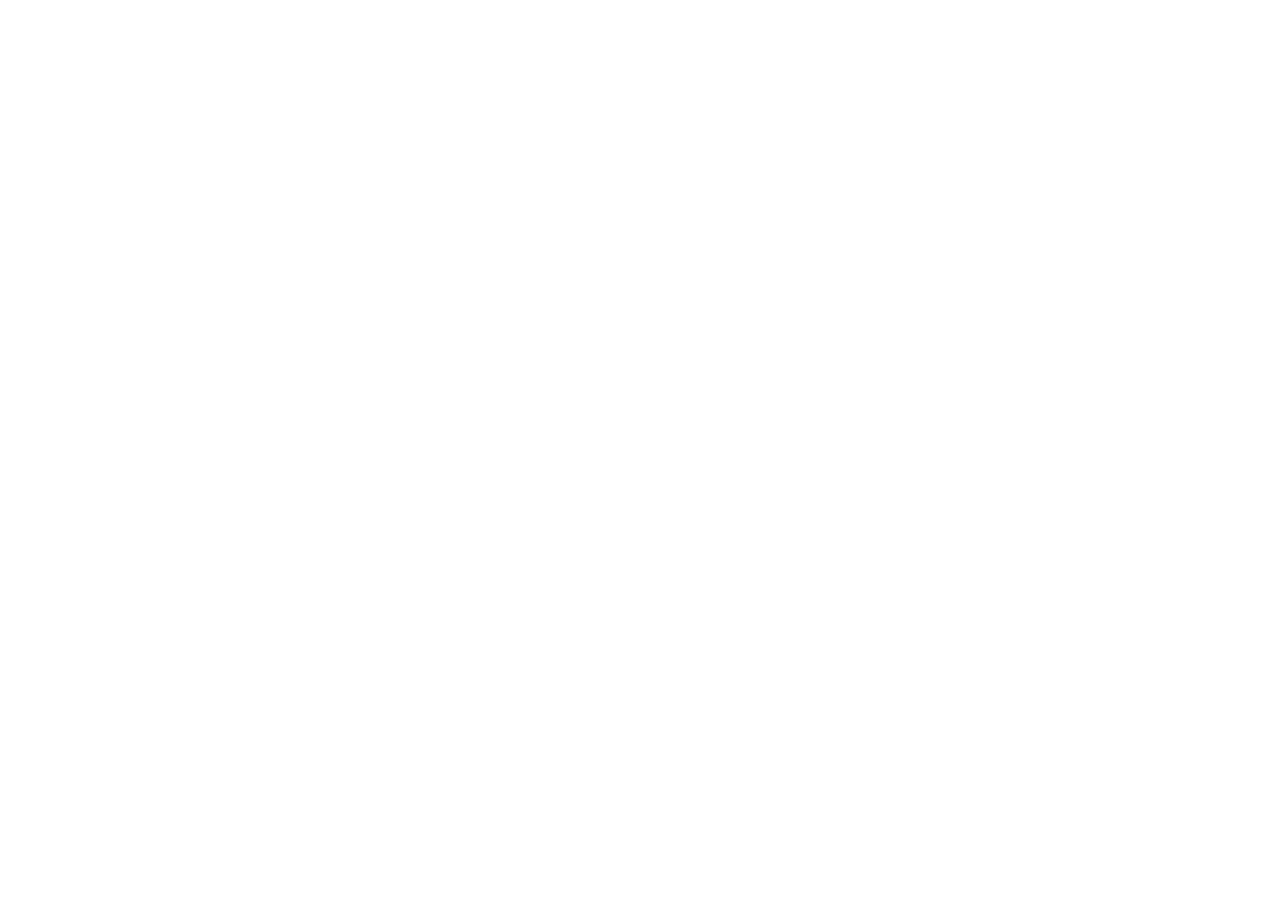
==== Projekte 13/index.html @ 0db456a9 "zi" ====
<!DOCTYPE html>
<html lang="en">
<head>
    <meta charset="UTF-8">
    <link rel="stylesheet" href="style.css">
    <meta name="viewport" content="width=device-width, initial-scale=1.0">
    <title>Document</title>
</head>
<body>
  <script src="script.js"></script>  
</body>
</html>
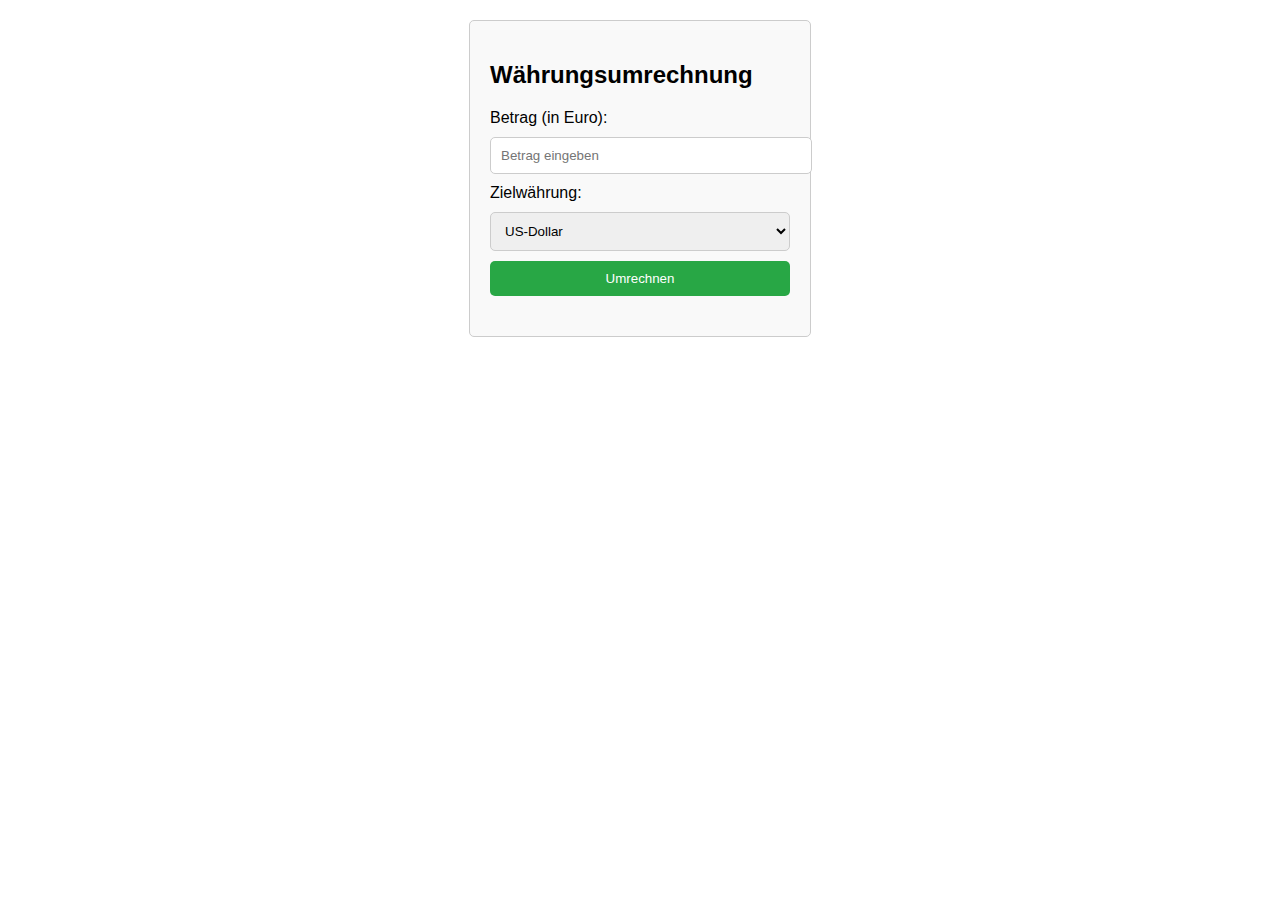
==== commit 44fa13c5: "ok" ====
--- a/Projekte 13/index.html
+++ b/Projekte 13/index.html
@@ -1,12 +1,66 @@
 <!DOCTYPE html>
-<html lang="en">
+<html lang="de">
 <head>
-    <meta charset="UTF-8">
-    <link rel="stylesheet" href="style.css">
-    <meta name="viewport" content="width=device-width, initial-scale=1.0">
-    <title>Document</title>
+<meta charset="UTF-8">
+<link rel="stylesheet" href="style.css">
+<meta name="viewport" content="width=device-width, initial-scale=1.0">
+<title>Währungsumrechnung</title>
 </head>
+
 <body>
-  <script src="script.js"></script>  
+    <script src="script.js"></script> 
+  
+<div class="converter">
+<h2>Währungsumrechnung</h2>
+<label for="amount">Betrag (in Euro):</label>
+<input type="number" id="amount" placeholder="Betrag eingeben">
+<label for="currency">Zielwährung:</label>
+<select id="currency">
+<option value="USD">US-Dollar</option>
+<option value="GBP">Britisches Pfund</option>
+<option value="CHF">Schweizer Franken</option>
+</select>
+<button onclick="convertCurrency()">Umrechnen</button>
+<div class="result" id="result"></div>
+</div>
+<script>
+
+        function convertCurrency() {
+
+            const amount = parseFloat(document.getElementById('amount').value);
+
+            const currency = document.getElementById('currency').value;
+
+            let rate;
+
+            if (currency === "USD") {
+
+                rate = 1.1; // Beispiel: 1 Euro = 1.10 USD
+
+            } else if (currency === "GBP") {
+
+                rate = 0.85; // Beispiel: 1 Euro = 0.85 GBP
+
+            } else if (currency === "CHF") {
+
+                rate = 0.95; // Beispiel: 1 Euro = 0.95 CHF
+
+            }
+
+            if (!isNaN(amount)) {
+
+                const convertedAmount = (amount * rate).toFixed(2);
+
+                document.getElementById('result').innerText = `Betrag in ${currency}: ${convertedAmount}`;
+
+            } else {
+
+                document.getElementById('result').innerText = "Bitte einen gültigen Betrag eingeben.";
+
+            }
+
+        }
+</script>
 </body>
-</html>+</html>
+ --- a/Projekte 13/style.css
+++ b/Projekte 13/style.css
@@ -0,0 +1,69 @@
+body {
+
+    font-family: Arial, sans-serif;
+
+    margin: 20px;
+
+}
+
+.converter {
+
+    max-width: 300px;
+
+    margin: auto;
+
+    padding: 20px;
+
+    border: 1px solid #ccc;
+
+    border-radius: 5px;
+
+    background-color: #f9f9f9;
+
+}
+
+input, select {
+
+    width: 100%;
+
+    padding: 10px;
+
+    margin: 10px 0;
+
+    border: 1px solid #ccc;
+
+    border-radius: 5px;
+
+}
+
+button {
+
+    width: 100%;
+
+    padding: 10px;
+
+    background-color: #28a745;
+
+    color: white;
+
+    border: none;
+
+    border-radius: 5px;
+
+    cursor: pointer;
+
+}
+
+button:hover {
+
+    background-color: #218838;
+
+}
+
+.result {
+
+    margin-top: 20px;
+
+    font-size: 1.2em;
+
+}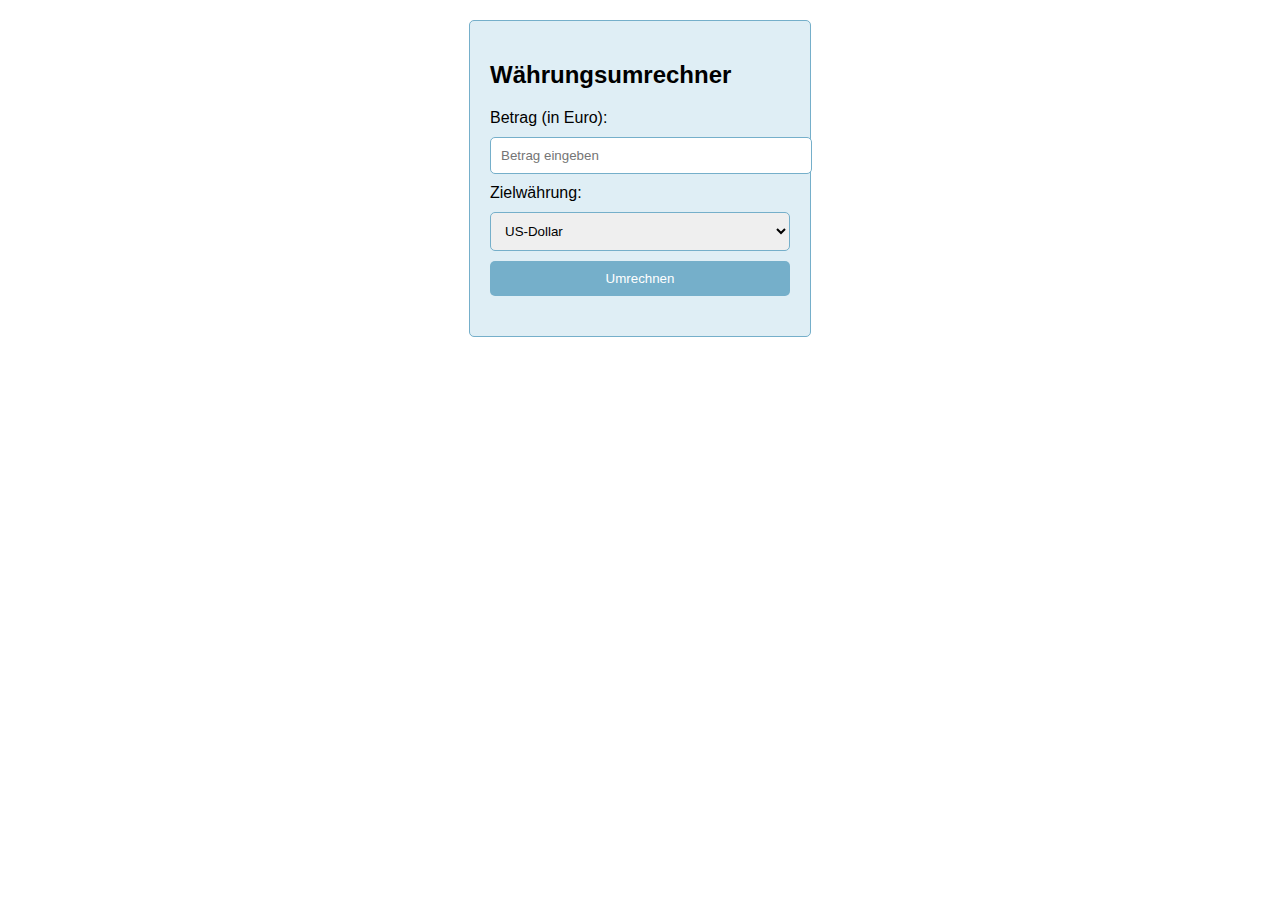
==== commit 2687dd8b: "farbe" ====
--- a/Projekte 13/index.html
+++ b/Projekte 13/index.html
@@ -11,7 +11,7 @@
     <script src="script.js"></script> 
   
 <div class="converter">
-<h2>Währungsumrechnung</h2>
+<h2>Währungsumrechner</h2>
 <label for="amount">Betrag (in Euro):</label>
 <input type="number" id="amount" placeholder="Betrag eingeben">
 <label for="currency">Zielwährung:</label>
--- a/Projekte 13/style.css
+++ b/Projekte 13/style.css
@@ -14,12 +14,11 @@
 
     padding: 20px;
 
-    border: 1px solid #ccc;
+    border: 1px solid #75afca;
 
     border-radius: 5px;
 
-    background-color: #f9f9f9;
-
+    background-color: #dfeef5
 }
 
 input, select {
@@ -30,7 +29,7 @@
 
     margin: 10px 0;
 
-    border: 1px solid #ccc;
+    border: 1px solid #75afca;
 
     border-radius: 5px;
 
@@ -42,7 +41,7 @@
 
     padding: 10px;
 
-    background-color: #28a745;
+    background-color: #75afca;
 
     color: white;
 
@@ -56,7 +55,7 @@
 
 button:hover {
 
-    background-color: #218838;
+    background-color: #75afca;
 
 }
 
